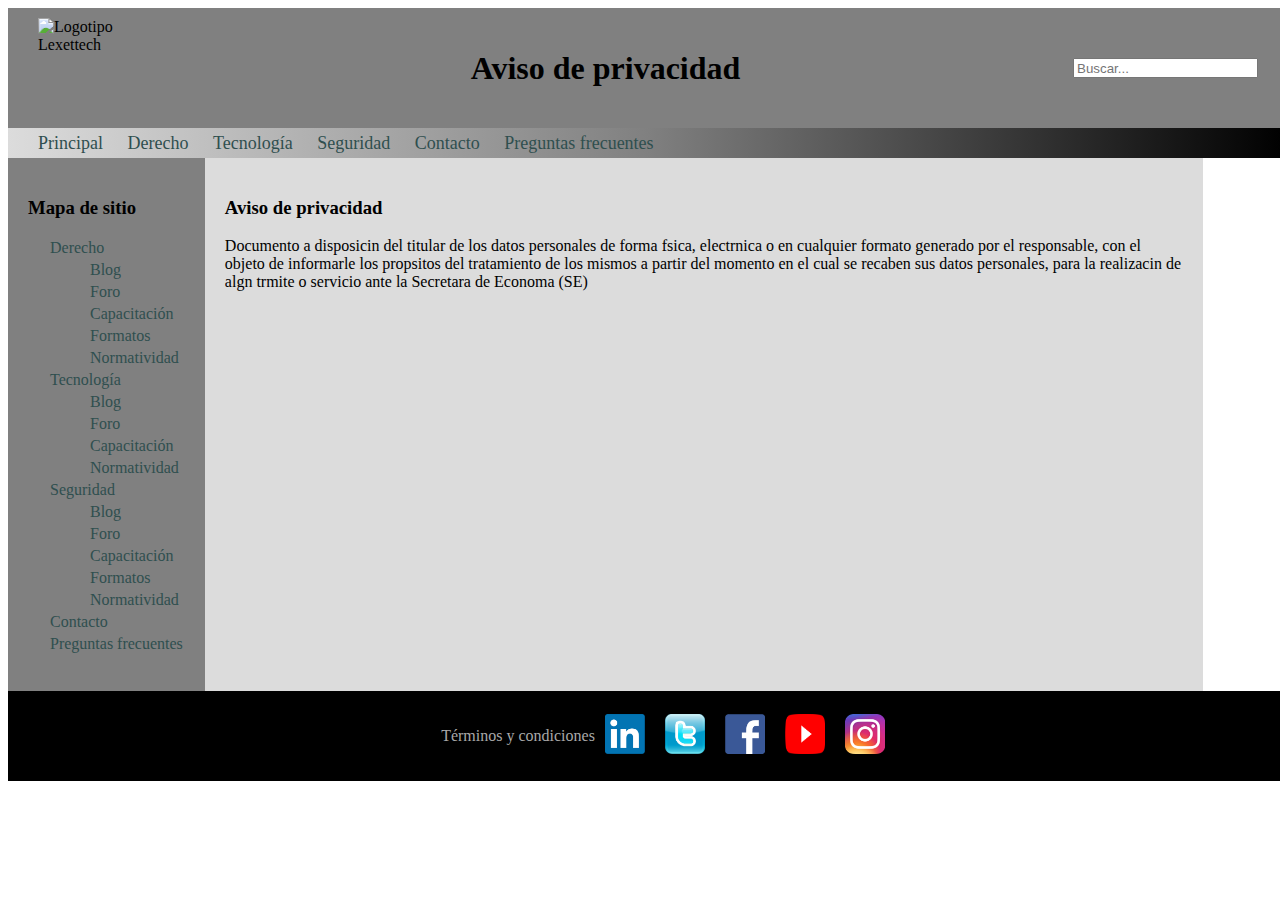
==== Paginas/aviso.html @ e9cb79ea "Creando repositorio versión 2 del proyecto" ====
<!DOCTYPE html>
<html lang="es">
  <head>
    <meta charset="UTF-8" />
    <meta http-equiv="X-UA-Compatible" content="IE=edge" />
    <meta name="viewport" content="width=device-width, initial-scale=1.0" />
    <title>aviso_de_privacidad</title>
    <link rel="shortcut icon" href="../Imagenes/Logo LeT_fondo3.png" />
    <link rel="stylesheet" href="../style.css" />
    <script src="https://use.fontawesome.com/b29ce011be.js"></script>
  </head>
  <body id="cuerpo">
    <header>
        <img
        class="imagen_centrada"
          src="../imagenes/Logo LeT_fondo3.png"
          alt="Logotipo Lexettech"
          width="100"
          height="100"
        />
        <h1 class="titulo">Aviso de privacidad</h1>
        <input id="buscaHeader" type="search" placeholder="Buscar..." />
    </header>
    <nav>
      <ul id="listaNav_h">
        <li><a href="../index.html">Principal</a></li>
        <li><a href="derecho.html">Derecho</a></li>
        <li><a href="tecnologia.html">Tecnología</a></li>
        <li><a href="seguridad.html">Seguridad</a></li>
        <li><a href="contacto.html">Contacto</a></li>
        <li><a href="faqs.html">Preguntas frecuentes</a></li>
      </ul>
      <input id="buscaNav" type="search" placeholder="Buscar..." />
      <a href="#"><i id="menuBurger" class="fa fa-bars"></i></a>  
    </nav>
    <aside>
      <h3>Mapa de sitio</h3>
      <ul>
        <li><a href="derecho.html">Derecho</a></li>
        <ul>  
          <li><a href="#">Blog</li></a>
          <li><a href="#">Foro</li></a>
          <li><a href="#">Capacitación</li></a>
          <li><a href="#">Formatos</li></a>
          <li><a href="#">Normatividad</li></a>
        </ul>
        <li><a href="tecnologia.html">Tecnología</a></li>
        <ul>  
          <li><a href="#">Blog</li></a>
          <li><a href="#">Foro</li></a>
          <li><a href="#">Capacitación</li></a>
          <li><a href="#">Normatividad</li></a>
        </ul>
        <li><a href="seguridad.html">Seguridad</a></li>
        <ul>  
          <li><a href="#">Blog</li></a>
          <li><a href="#">Foro</li></a>
          <li><a href="#">Capacitación</li></a>
          <li><a href="#">Formatos</li></a>
          <li><a href="#">Normatividad</li></a>
        </ul>
        <li><a href="contacto.html">Contacto</a></li>
        <li><a href="faqs.html">Preguntas frecuentes</a></li>
      </ul>
    </aside>
    <section id=  section>
      <h3>Aviso de privacidad</h3>
      <p>
        Documento a disposicin del titular de los datos personales de forma fsica, electrnica o en cualquier formato generado por el responsable, con el objeto de informarle los propsitos del tratamiento de los mismos a partir del momento en el cual se recaben sus datos personales, para la realizacin de algn trmite o servicio ante la Secretara de Economa (SE)
      </p>
    </section>
    <footer>
          <ul>
            <li><a href="terminos.html">Términos y condiciones</a></li>
          </ul>
          <a class="redes" href="https://mx.linkedin.com/" target="_blank">
            <img
              src="../Imagenes/linkedin.png"
              alt="linkedin"
              width="100"
              height="50"
          /></a>
          <a class="redes" href="https://twitter.com/" target="_blank">
            <img src="../Imagenes/Twiter.png" alt="twitter" width="120" height="90"
          /></a>
          <a class="redes" href="https://www.facebook.com/" target="_blank">
            <img
              src="../Imagenes/facebook.png"
              alt="facebook"
              width="50"
              height="50"
          /></a>
          <a class="redes" href="https://www.youtube.com/" target="_blank">
            <img
              src="../Imagenes/youtube.png"
              alt="youtube"
              width="100"
              height="130"
          /></a>
          <a class="redes" href="https://www.instagram.com/" target="_blank">
            <img
              src="../Imagenes/instagram.png"
              alt="instagram"
              width="60"
              height="50"
          /></a>
      </footer>
  </body>
</html>
---- style.css ----
body {
  color: black;
  font-family: "Times New Roman", Times, serif !important; 
}
#cuerpo {
  width: 100%;
  height: 600px;
}
header,
footer,
aside,
section,
nav {
  border-bottom: 15px;
}
.titulo {
  animation-duration: 3s;
  animation-name: slidein;
}
/*Animación del título*/
@keyframes slidein {
  from {
    margin-left: 100%;
    width: 100%
  }

  to {
    margin-left: 35%;
    width: 100%;
  }
}
input {
  width: 10opx; height: 20px;
   transition: all 2s;       
}
input:focus {
   width: 300px;
   height: 40px;
   font-size: 24px;
}
nav {
  background-image: linear-gradient(to right, gainsboro, gray, black);
}
section {
  background-color: gainsboro;
}
header,
aside,
nav {
  background-color: gray;
}
footer {
  background-color: black;
}
h1,
nav ul li {
  display: inline;
}
/*Quita las viñetas*/
ul {
  list-style-type: none;
}
/*Elimina el underline de los enlaces*/
a {
  text-decoration: none;
}
a:hover {
  color:azure;
}
aside ul li a, #listaNav_h li a {
  color: darkslategray;
}
footer ul li a {
  color:darkgrey !important;
}

.redes {
  font-size: large;
  font-weight: bold;
  padding: 5px;
  margin: 5px;
}

footer img {
  width: 40px;
  aspect-ratio: auto 60 / 60;
  height: 40px;
}
nav {
  font-size: large;
  font-weight: 500;
}
header,
footer,
nav {
  display: flex;
  flex-direction: row;
  align-items: center;
}
aside {
  padding: 20px;
}
aside ul li {
  padding: 2px;
  margin-left: -20px;
}
footer {
  justify-content: center;
}
header {
  justify-content: space-between;
  padding: 30px;
}
nav ul a {
  padding: 10px;
}
nav ul {
  margin-left: -20px;
}
section h2 {
  border-bottom: 15px;
  text-align: center;
}
article {
  border-bottom: 15px;
  text-align:justify;
}
iframe {
  display: block;
  margin: 0px auto;
}
article img {
  width: 500px;
  height: 500px;
  /*Centra la imagen*/
  display: block;
  margin: 0px auto;
}
section {
  padding: 20px;
}
/*Aquí comienza el grid*/
#cuerpo > header {
  grid-area: head;
}
#cuerpo > nav {
  grid-area: nav;
}
#cuerpo > aside {
  grid-area: aside;
}
#cuerpo > section {
  grid-area: section;
}
#cuerpo > #noticias {
  grid-area: noticias;
}
#cuerpo > footer {
  grid-area: foot;
}
#cuerpo {
  display: grid;
}
@media screen and (min-width: 320px) {
  #cuerpo {
    grid-template-columns: auto;
    grid-template-rows: 18% auto auto 10%;
    /*grid-column-gap: 10px;
    grid-row-gap: 10px;*/
    grid-template-areas:
      "head"
      "nav"
      "section"
      "foot";
  }
  aside,
  #buscaHeader, #listaNav_h {
    display: none;
  }
  nav {
    display: flex;
    justify-content: space-between;
  }
  #menuBurger {
    padding: 30px;
  }
  #buscaNav {
    margin: 30px;
  }
}
@media screen and (min-width: 800px) {
  #cuerpo {
    grid-template-columns: auto auto auto;
    grid-template-rows: 20% 5% auto 15%;
    /*grid-column-gap: 10px;
    grid-row-gap: 10px;*/
    grid-template-areas:
      "head head head"
      "nav nav nav"
      "aside  section noticias"
      "foot  foot foot";
  }
  #buscaNav,
  #menuBurger {
    display: none;
  }
  aside,
  #buscaHeader, #listaNav_h {
    display: block;
  }
}
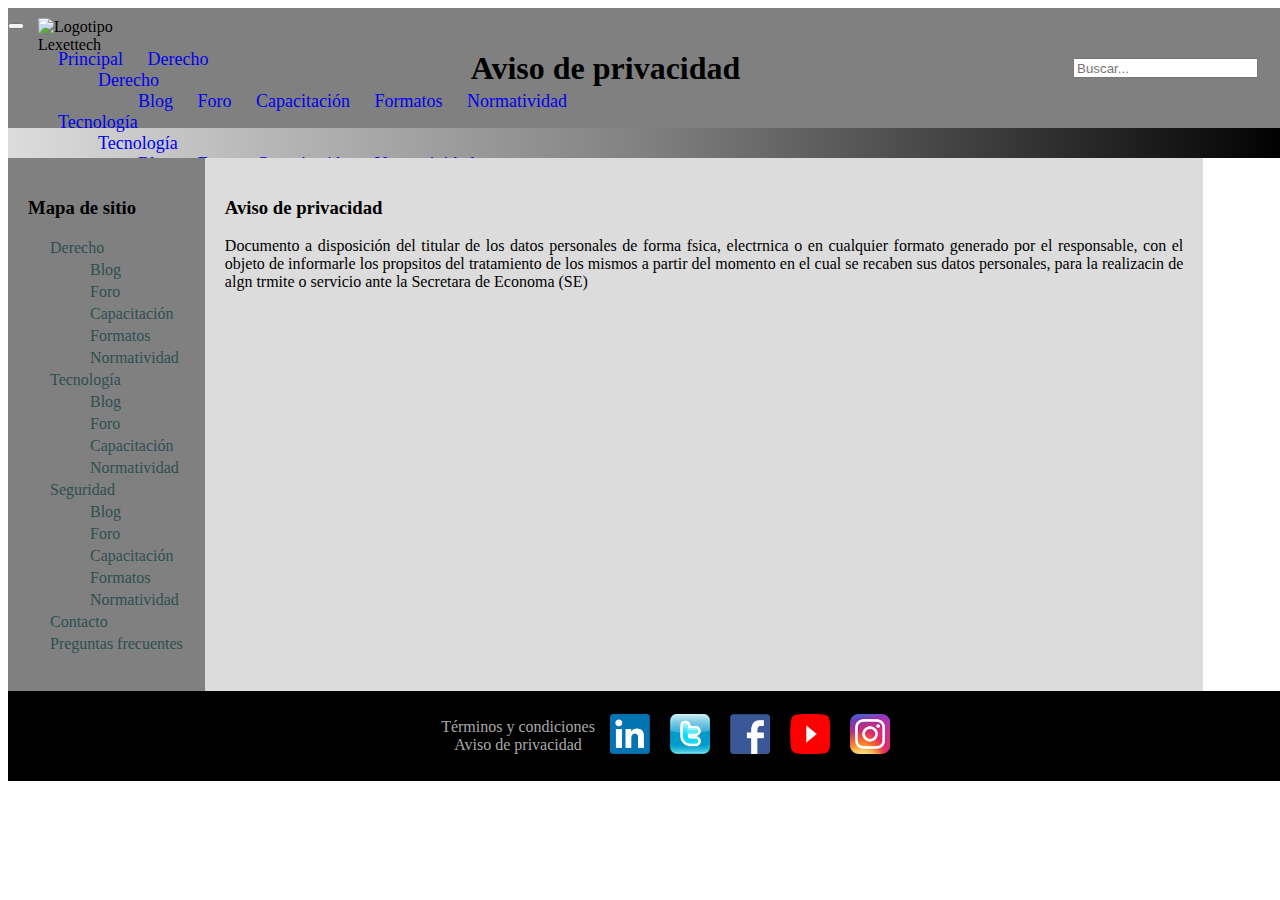
==== commit 74b2ea2f: "Html: Se agrega Nav bootstrap modificado en todas las páginas, se agrega bootstrap acordeón en FAQ's" ====
--- a/Paginas/aviso.html
+++ b/Paginas/aviso.html
@@ -6,6 +6,9 @@
     <meta name="viewport" content="width=device-width, initial-scale=1.0" />
     <title>aviso_de_privacidad</title>
     <link rel="shortcut icon" href="../Imagenes/Logo LeT_fondo3.png" />
+    <!-- CSS bootstrap -->
+    <link href="https://cdn.jsdelivr.net/npm/bootstrap@5.1.3/dist/css/bootstrap.min.css" rel="stylesheet" integrity="sha384-1BmE4kWBq78iYhFldvKuhfTAU6auU8tT94WrHftjDbrCEXSU1oBoqyl2QvZ6jIW3" crossorigin="anonymous">
+    <!-- CSS my hoja de estilo -->
     <link rel="stylesheet" href="../style.css" />
     <script src="https://use.fontawesome.com/b29ce011be.js"></script>
   </head>
@@ -21,17 +24,71 @@
         <h1 class="titulo">Aviso de privacidad</h1>
         <input id="buscaHeader" type="search" placeholder="Buscar..." />
     </header>
-    <nav>
-      <ul id="listaNav_h">
-        <li><a href="../index.html">Principal</a></li>
-        <li><a href="derecho.html">Derecho</a></li>
-        <li><a href="tecnologia.html">Tecnología</a></li>
-        <li><a href="seguridad.html">Seguridad</a></li>
-        <li><a href="contacto.html">Contacto</a></li>
-        <li><a href="faqs.html">Preguntas frecuentes</a></li>
-      </ul>
-      <input id="buscaNav" type="search" placeholder="Buscar..." />
-      <a href="#"><i id="menuBurger" class="fa fa-bars"></i></a>  
+    <!--Código bootstrap insertado y modificado-->
+    <nav class="navbar navbar-expand-lg navbar-light bg-light">
+      <div class="container-fluid">
+        <button class="navbar-toggler" type="button" data-bs-toggle="collapse" data-bs-target="#navbarNavDropdown" aria-controls="navbarNavDropdown" aria-expanded="false" aria-label="Toggle navigation">
+          <span class="navbar-toggler-icon"></span>
+        </button>
+        <input id="buscaNav" type="search" placeholder="Buscar en lexettech..." />
+        <div class="collapse navbar-collapse" id="navbarNavDropdown">
+          <ul class="navbar-nav">
+            <li class="nav-item">
+              <a class="nav-link" aria-current="page" href="../index.html">Principal</a>
+            </li>
+            <li class="nav-item dropdown">
+              <a class="nav-link dropdown-toggle" href="#" id="navbarDropdownMenuLink" role="button" data-bs-toggle="dropdown" aria-expanded="false">
+                Derecho
+              </a>
+              <ul class="dropdown-menu" aria-labelledby="navbarDropdownMenuLink">
+                <li><a class="dropdown-item" href="derecho.html">Derecho</a></li>
+                <ul>
+                  <li><a class="dropdown-item" href="#">Blog</a></li>
+                  <li><a class="dropdown-item" href="#">Foro</a></li>
+                  <li><a class="dropdown-item" href="#">Capacitación</a></li>
+                  <li><a class="dropdown-item" href="#">Formatos</a></li>
+                  <li><a class="dropdown-item" href="#">Normatividad</a></li>
+                </ul>
+              </ul>
+            </li>
+            <li class="nav-item dropdown">
+              <a class="nav-link dropdown-toggle" href="#" id="navbarDropdownMenuLink" role="button" data-bs-toggle="dropdown" aria-expanded="false">
+                Tecnología
+              </a>
+              <ul class="dropdown-menu" aria-labelledby="navbarDropdownMenuLink">
+                <li><a class="dropdown-item" href="tecnologia.html">Tecnología</a></li>
+                <ul>
+                  <li><a class="dropdown-item" href="#">Blog</a></li>
+                  <li><a class="dropdown-item" href="#">Foro</a></li>
+                  <li><a class="dropdown-item" href="#">Capacitación</a></li>
+                  <li><a class="dropdown-item" href="#">Normatividad</a></li>
+                </ul>
+              </ul>
+            </li>
+            <li class="nav-item dropdown">
+              <a class="nav-link dropdown-toggle" href="#" id="navbarDropdownMenuLink" role="button" data-bs-toggle="dropdown" aria-expanded="false">
+                Seguridad
+              </a>
+              <ul class="dropdown-menu" aria-labelledby="navbarDropdownMenuLink">
+                <li><a class="dropdown-item" href="seguridad.html">Seguridad</a></li>
+                <ul>
+                  <li><a class="dropdown-item" href="#">Blog</a></li>
+                  <li><a class="dropdown-item" href="#">Foro</a></li>
+                  <li><a class="dropdown-item" href="#">Capacitación</a></li>
+                  <li><a class="dropdown-item" href="#">Formatos</a></li>
+                  <li><a class="dropdown-item" href="#">Normatividad</a></li>
+                </ul>
+              </ul>
+            </li>
+            <li class="nav-item">
+              <a class="nav-link" href="contacto.html">Contacto</a>
+            </li>
+            <li class="nav-item">
+              <a class="nav-link" href="faqs.html">Preguntas frecuentes</a>
+            </li>
+          </ul>
+        </div>
+      </div>
     </nav>
     <aside>
       <h3>Mapa de sitio</h3>
@@ -63,15 +120,16 @@
         <li><a href="faqs.html">Preguntas frecuentes</a></li>
       </ul>
     </aside>
-    <section id=  section>
+    <section>
       <h3>Aviso de privacidad</h3>
       <p>
-        Documento a disposicin del titular de los datos personales de forma fsica, electrnica o en cualquier formato generado por el responsable, con el objeto de informarle los propsitos del tratamiento de los mismos a partir del momento en el cual se recaben sus datos personales, para la realizacin de algn trmite o servicio ante la Secretara de Economa (SE)
+        Documento a disposición del titular de los datos personales de forma fsica, electrnica o en cualquier formato generado por el responsable, con el objeto de informarle los propsitos del tratamiento de los mismos a partir del momento en el cual se recaben sus datos personales, para la realizacin de algn trmite o servicio ante la Secretara de Economa (SE)
       </p>
     </section>
     <footer>
-          <ul>
+          <ul id="enlacesPie">
             <li><a href="terminos.html">Términos y condiciones</a></li>
+            <li><a href="aviso.html">Aviso de privacidad</a></li>
           </ul>
           <a class="redes" href="https://mx.linkedin.com/" target="_blank">
             <img
@@ -105,5 +163,7 @@
               height="50"
           /></a>
       </footer>
+      <!-- JavaScript Bundle with Popper -->
+    <script src="https://cdn.jsdelivr.net/npm/bootstrap@5.1.3/dist/js/bootstrap.bundle.min.js" integrity="sha384-ka7Sk0Gln4gmtz2MlQnikT1wXgYsOg+OMhuP+IlRH9sENBO0LRn5q+8nbTov4+1p" crossorigin="anonymous"></script>
   </body>
 </html>--- a/style.css
+++ b/style.css
@@ -65,7 +65,7 @@
   text-decoration: none;
 }
 a:hover {
-  color:azure;
+  color:black;
 }
 aside ul li a, #listaNav_h li a {
   color: darkslategray;
@@ -115,15 +115,18 @@
   padding: 10px;
 }
 nav ul {
-  margin-left: -20px;
+  margin-left: 0px;
 }
 section h2 {
   border-bottom: 15px;
   text-align: center;
 }
+section p {
+  text-align: justify;
+}
 article {
   border-bottom: 15px;
-  text-align:justify;
+  text-align:justify !important;
 }
 iframe {
   display: block;
@@ -138,6 +141,16 @@
 }
 section {
   padding: 20px;
+}
+#newsSubt, #enlacesPie {
+  text-align: center;
+}
+#enlacesPie {
+  margin: 5px;
+}
+#btnCont {
+  width: auto;
+  height: auto;
 }
 /*Aquí comienza el grid*/
 #cuerpo > header {
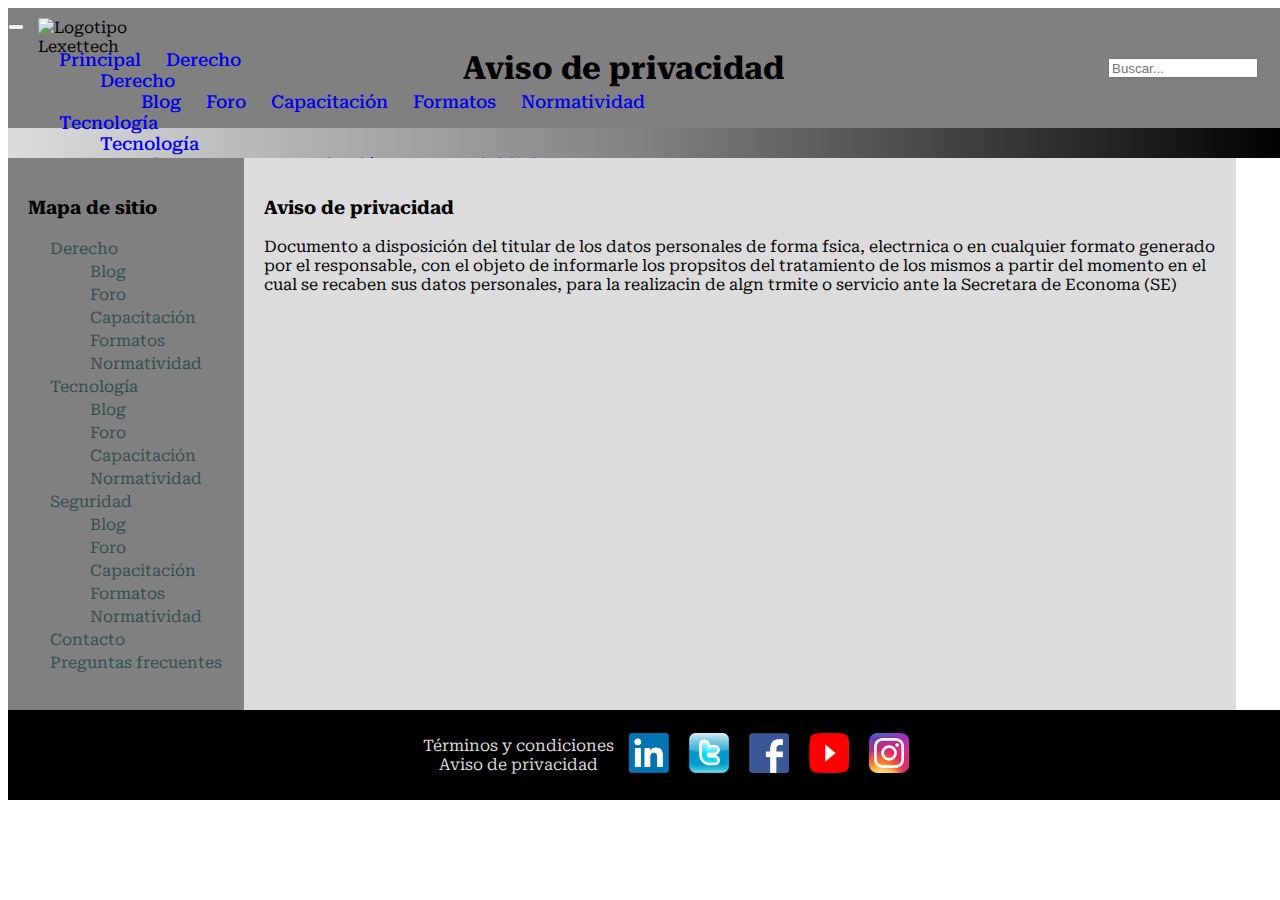
==== commit 980e3769: "Se agrega un extend para el botón limpiar de la página contacto, Se agrega map-get en los artículos " ====
--- a/Paginas/aviso.html
+++ b/Paginas/aviso.html
@@ -1,169 +1,164 @@
 <!DOCTYPE html>
 <html lang="es">
-  <head>
-    <meta charset="UTF-8" />
-    <meta http-equiv="X-UA-Compatible" content="IE=edge" />
-    <meta name="viewport" content="width=device-width, initial-scale=1.0" />
-    <title>aviso_de_privacidad</title>
-    <link rel="shortcut icon" href="../Imagenes/Logo LeT_fondo3.png" />
-    <!-- CSS bootstrap -->
-    <link href="https://cdn.jsdelivr.net/npm/bootstrap@5.1.3/dist/css/bootstrap.min.css" rel="stylesheet" integrity="sha384-1BmE4kWBq78iYhFldvKuhfTAU6auU8tT94WrHftjDbrCEXSU1oBoqyl2QvZ6jIW3" crossorigin="anonymous">
-    <!-- CSS my hoja de estilo -->
-    <link rel="stylesheet" href="../style.css" />
-    <script src="https://use.fontawesome.com/b29ce011be.js"></script>
-  </head>
-  <body id="cuerpo">
-    <header>
-        <img
-        class="imagen_centrada"
-          src="../imagenes/Logo LeT_fondo3.png"
-          alt="Logotipo Lexettech"
-          width="100"
-          height="100"
-        />
-        <h1 class="titulo">Aviso de privacidad</h1>
-        <input id="buscaHeader" type="search" placeholder="Buscar..." />
-    </header>
-    <!--Código bootstrap insertado y modificado-->
-    <nav class="navbar navbar-expand-lg navbar-light bg-light">
-      <div class="container-fluid">
-        <button class="navbar-toggler" type="button" data-bs-toggle="collapse" data-bs-target="#navbarNavDropdown" aria-controls="navbarNavDropdown" aria-expanded="false" aria-label="Toggle navigation">
-          <span class="navbar-toggler-icon"></span>
-        </button>
-        <input id="buscaNav" type="search" placeholder="Buscar en lexettech..." />
-        <div class="collapse navbar-collapse" id="navbarNavDropdown">
-          <ul class="navbar-nav">
-            <li class="nav-item">
-              <a class="nav-link" aria-current="page" href="../index.html">Principal</a>
-            </li>
-            <li class="nav-item dropdown">
-              <a class="nav-link dropdown-toggle" href="#" id="navbarDropdownMenuLink" role="button" data-bs-toggle="dropdown" aria-expanded="false">
-                Derecho
-              </a>
-              <ul class="dropdown-menu" aria-labelledby="navbarDropdownMenuLink">
-                <li><a class="dropdown-item" href="derecho.html">Derecho</a></li>
-                <ul>
-                  <li><a class="dropdown-item" href="#">Blog</a></li>
-                  <li><a class="dropdown-item" href="#">Foro</a></li>
-                  <li><a class="dropdown-item" href="#">Capacitación</a></li>
-                  <li><a class="dropdown-item" href="#">Formatos</a></li>
-                  <li><a class="dropdown-item" href="#">Normatividad</a></li>
-                </ul>
+
+<head>
+  <meta charset="UTF-8" />
+  <meta http-equiv="X-UA-Compatible" content="IE=edge" />
+  <meta name="viewport" content="width=device-width, initial-scale=1.0" />
+  <!--Optimización de motores de búsqueda SEO-->
+  <meta name="description" content="Aviso de privacidad del sitio web lex et tech, derecho, tecnología y seguridad">
+  <meta name="keywords" content="aviso, privacidad, derecho, tecnología, seguridad">
+  <meta name="author" content="J.C.M.B.">
+  <title>Aviso de privacidad lex et tech</title>
+  <link rel="shortcut icon" href="../Imagenes/Logo LeT_fondo3.png" />
+  <!-- CSS bootstrap -->
+  <link href="https://cdn.jsdelivr.net/npm/bootstrap@5.1.3/dist/css/bootstrap.min.css" rel="stylesheet"
+    integrity="sha384-1BmE4kWBq78iYhFldvKuhfTAU6auU8tT94WrHftjDbrCEXSU1oBoqyl2QvZ6jIW3" crossorigin="anonymous">
+  <link rel="preconnect" href="https://fonts.googleapis.com">
+  <link rel="preconnect" href="https://fonts.googleapis.com">
+  <link rel="preconnect" href="https://fonts.gstatic.com" crossorigin>
+  <link href="https://fonts.googleapis.com/css2?family=Roboto+Serif:wght@300&family=Uchen&display=swap"
+    rel="stylesheet">
+  <!-- CSS my hoja de estilo -->
+  <link rel="stylesheet" href="../styles.css" />
+</head>
+
+<body id="cuerpo">
+  <header>
+    <img class="imagen_centrada" src="../imagenes/Logo LeT_fondo3.png" alt="Logotipo Lexettech" width="100"
+      height="100" />
+    <h1 class="titulo">Aviso de privacidad</h1>
+    <input id="buscaHeader" type="search" placeholder="Buscar..." />
+  </header>
+  <!--Código bootstrap insertado y modificado-->
+  <nav class="navbar navbar-expand-lg navbar-light bg-light">
+    <div class="container-fluid">
+      <button class="navbar-toggler" type="button" data-bs-toggle="collapse" data-bs-target="#navbarNavDropdown"
+        aria-controls="navbarNavDropdown" aria-expanded="false" aria-label="Toggle navigation">
+        <span class="navbar-toggler-icon"></span>
+      </button>
+      <input id="buscaNav" type="search" placeholder="Buscar en lexettech..." />
+      <div class="collapse navbar-collapse" id="navbarNavDropdown">
+        <ul class="navbar-nav">
+          <li class="nav-item">
+            <a class="nav-link" aria-current="page" href="../index.html">Principal</a>
+          </li>
+          <li class="nav-item dropdown">
+            <a class="nav-link dropdown-toggle" href="#" id="navbarDropdownMenuLink" role="button"
+              data-bs-toggle="dropdown" aria-expanded="false">
+              Derecho
+            </a>
+            <ul class="dropdown-menu" aria-labelledby="navbarDropdownMenuLink">
+              <li><a class="dropdown-item" href="derecho.html">Derecho</a></li>
+              <ul>
+                <li><a class="dropdown-item" href="#">Blog</a></li>
+                <li><a class="dropdown-item" href="#">Foro</a></li>
+                <li><a class="dropdown-item" href="#">Capacitación</a></li>
+                <li><a class="dropdown-item" href="#">Formatos</a></li>
+                <li><a class="dropdown-item" href="#">Normatividad</a></li>
               </ul>
-            </li>
-            <li class="nav-item dropdown">
-              <a class="nav-link dropdown-toggle" href="#" id="navbarDropdownMenuLink" role="button" data-bs-toggle="dropdown" aria-expanded="false">
-                Tecnología
-              </a>
-              <ul class="dropdown-menu" aria-labelledby="navbarDropdownMenuLink">
-                <li><a class="dropdown-item" href="tecnologia.html">Tecnología</a></li>
-                <ul>
-                  <li><a class="dropdown-item" href="#">Blog</a></li>
-                  <li><a class="dropdown-item" href="#">Foro</a></li>
-                  <li><a class="dropdown-item" href="#">Capacitación</a></li>
-                  <li><a class="dropdown-item" href="#">Normatividad</a></li>
-                </ul>
+            </ul>
+          </li>
+          <li class="nav-item dropdown">
+            <a class="nav-link dropdown-toggle" href="#" id="navbarDropdownMenuLink" role="button"
+              data-bs-toggle="dropdown" aria-expanded="false">
+              Tecnología
+            </a>
+            <ul class="dropdown-menu" aria-labelledby="navbarDropdownMenuLink">
+              <li><a class="dropdown-item" href="tecnologia.html">Tecnología</a></li>
+              <ul>
+                <li><a class="dropdown-item" href="#">Blog</a></li>
+                <li><a class="dropdown-item" href="#">Foro</a></li>
+                <li><a class="dropdown-item" href="#">Capacitación</a></li>
+                <li><a class="dropdown-item" href="#">Normatividad</a></li>
               </ul>
-            </li>
-            <li class="nav-item dropdown">
-              <a class="nav-link dropdown-toggle" href="#" id="navbarDropdownMenuLink" role="button" data-bs-toggle="dropdown" aria-expanded="false">
-                Seguridad
-              </a>
-              <ul class="dropdown-menu" aria-labelledby="navbarDropdownMenuLink">
-                <li><a class="dropdown-item" href="seguridad.html">Seguridad</a></li>
-                <ul>
-                  <li><a class="dropdown-item" href="#">Blog</a></li>
-                  <li><a class="dropdown-item" href="#">Foro</a></li>
-                  <li><a class="dropdown-item" href="#">Capacitación</a></li>
-                  <li><a class="dropdown-item" href="#">Formatos</a></li>
-                  <li><a class="dropdown-item" href="#">Normatividad</a></li>
-                </ul>
+            </ul>
+          </li>
+          <li class="nav-item dropdown">
+            <a class="nav-link dropdown-toggle" href="#" id="navbarDropdownMenuLink" role="button"
+              data-bs-toggle="dropdown" aria-expanded="false">
+              Seguridad
+            </a>
+            <ul class="dropdown-menu" aria-labelledby="navbarDropdownMenuLink">
+              <li><a class="dropdown-item" href="seguridad.html">Seguridad</a></li>
+              <ul>
+                <li><a class="dropdown-item" href="#">Blog</a></li>
+                <li><a class="dropdown-item" href="#">Foro</a></li>
+                <li><a class="dropdown-item" href="#">Capacitación</a></li>
+                <li><a class="dropdown-item" href="#">Formatos</a></li>
+                <li><a class="dropdown-item" href="#">Normatividad</a></li>
               </ul>
-            </li>
-            <li class="nav-item">
-              <a class="nav-link" href="contacto.html">Contacto</a>
-            </li>
-            <li class="nav-item">
-              <a class="nav-link" href="faqs.html">Preguntas frecuentes</a>
-            </li>
-          </ul>
-        </div>
+            </ul>
+          </li>
+          <li class="nav-item">
+            <a class="nav-link" href="contacto.html">Contacto</a>
+          </li>
+          <li class="nav-item">
+            <a class="nav-link" href="faqs.html">Preguntas frecuentes</a>
+          </li>
+        </ul>
       </div>
-    </nav>
-    <aside>
-      <h3>Mapa de sitio</h3>
+    </div>
+  </nav>
+  <aside>
+    <h3>Mapa de sitio</h3>
+    <ul>
+      <li><a href="derecho.html">Derecho</a></li>
       <ul>
-        <li><a href="derecho.html">Derecho</a></li>
-        <ul>  
-          <li><a href="#">Blog</li></a>
-          <li><a href="#">Foro</li></a>
-          <li><a href="#">Capacitación</li></a>
-          <li><a href="#">Formatos</li></a>
-          <li><a href="#">Normatividad</li></a>
-        </ul>
-        <li><a href="tecnologia.html">Tecnología</a></li>
-        <ul>  
-          <li><a href="#">Blog</li></a>
-          <li><a href="#">Foro</li></a>
-          <li><a href="#">Capacitación</li></a>
-          <li><a href="#">Normatividad</li></a>
-        </ul>
-        <li><a href="seguridad.html">Seguridad</a></li>
-        <ul>  
-          <li><a href="#">Blog</li></a>
-          <li><a href="#">Foro</li></a>
-          <li><a href="#">Capacitación</li></a>
-          <li><a href="#">Formatos</li></a>
-          <li><a href="#">Normatividad</li></a>
-        </ul>
-        <li><a href="contacto.html">Contacto</a></li>
-        <li><a href="faqs.html">Preguntas frecuentes</a></li>
+        <li><a href="#">Blog</li></a>
+        <li><a href="#">Foro</li></a>
+        <li><a href="#">Capacitación</li></a>
+        <li><a href="#">Formatos</li></a>
+        <li><a href="#">Normatividad</li></a>
       </ul>
-    </aside>
-    <section>
-      <h3>Aviso de privacidad</h3>
-      <p>
-        Documento a disposición del titular de los datos personales de forma fsica, electrnica o en cualquier formato generado por el responsable, con el objeto de informarle los propsitos del tratamiento de los mismos a partir del momento en el cual se recaben sus datos personales, para la realizacin de algn trmite o servicio ante la Secretara de Economa (SE)
-      </p>
-    </section>
-    <footer>
-          <ul id="enlacesPie">
-            <li><a href="terminos.html">Términos y condiciones</a></li>
-            <li><a href="aviso.html">Aviso de privacidad</a></li>
-          </ul>
-          <a class="redes" href="https://mx.linkedin.com/" target="_blank">
-            <img
-              src="../Imagenes/linkedin.png"
-              alt="linkedin"
-              width="100"
-              height="50"
-          /></a>
-          <a class="redes" href="https://twitter.com/" target="_blank">
-            <img src="../Imagenes/Twiter.png" alt="twitter" width="120" height="90"
-          /></a>
-          <a class="redes" href="https://www.facebook.com/" target="_blank">
-            <img
-              src="../Imagenes/facebook.png"
-              alt="facebook"
-              width="50"
-              height="50"
-          /></a>
-          <a class="redes" href="https://www.youtube.com/" target="_blank">
-            <img
-              src="../Imagenes/youtube.png"
-              alt="youtube"
-              width="100"
-              height="130"
-          /></a>
-          <a class="redes" href="https://www.instagram.com/" target="_blank">
-            <img
-              src="../Imagenes/instagram.png"
-              alt="instagram"
-              width="60"
-              height="50"
-          /></a>
-      </footer>
-      <!-- JavaScript Bundle with Popper -->
-    <script src="https://cdn.jsdelivr.net/npm/bootstrap@5.1.3/dist/js/bootstrap.bundle.min.js" integrity="sha384-ka7Sk0Gln4gmtz2MlQnikT1wXgYsOg+OMhuP+IlRH9sENBO0LRn5q+8nbTov4+1p" crossorigin="anonymous"></script>
-  </body>
+      <li><a href="tecnologia.html">Tecnología</a></li>
+      <ul>
+        <li><a href="#">Blog</li></a>
+        <li><a href="#">Foro</li></a>
+        <li><a href="#">Capacitación</li></a>
+        <li><a href="#">Normatividad</li></a>
+      </ul>
+      <li><a href="seguridad.html">Seguridad</a></li>
+      <ul>
+        <li><a href="#">Blog</li></a>
+        <li><a href="#">Foro</li></a>
+        <li><a href="#">Capacitación</li></a>
+        <li><a href="#">Formatos</li></a>
+        <li><a href="#">Normatividad</li></a>
+      </ul>
+      <li><a href="contacto.html">Contacto</a></li>
+      <li><a href="faqs.html">Preguntas frecuentes</a></li>
+    </ul>
+  </aside>
+  <section>
+    <h3>Aviso de privacidad</h3>
+    <p>
+      Documento a disposición del titular de los datos personales de forma fsica, electrnica o en cualquier formato
+      generado por el responsable, con el objeto de informarle los propsitos del tratamiento de los mismos a partir del
+      momento en el cual se recaben sus datos personales, para la realizacin de algn trmite o servicio ante la Secretara
+      de Economa (SE)
+    </p>
+  </section>
+  <footer>
+    <ul id="enlacesPie">
+      <li><a href="terminos.html">Términos y condiciones</a></li>
+      <li><a href="aviso.html">Aviso de privacidad</a></li>
+    </ul>
+    <a class="redes" href="https://mx.linkedin.com/" target="_blank">
+      <img src="../Imagenes/linkedin.png" alt="linkedin" width="100" height="50" /></a>
+    <a class="redes" href="https://twitter.com/" target="_blank">
+      <img src="../Imagenes/Twiter.png" alt="twitter" width="120" height="90" /></a>
+    <a class="redes" href="https://www.facebook.com/" target="_blank">
+      <img src="../Imagenes/facebook.png" alt="facebook" width="50" height="50" /></a>
+    <a class="redes" href="https://www.youtube.com/" target="_blank">
+      <img src="../Imagenes/youtube.png" alt="youtube" width="100" height="130" /></a>
+    <a class="redes" href="https://www.instagram.com/" target="_blank">
+      <img src="../Imagenes/instagram.png" alt="instagram" width="60" height="50" /></a>
+  </footer>
+  <!-- JavaScript Bundle with Popper -->
+  <script src="https://cdn.jsdelivr.net/npm/bootstrap@5.1.3/dist/js/bootstrap.bundle.min.js"
+    integrity="sha384-ka7Sk0Gln4gmtz2MlQnikT1wXgYsOg+OMhuP+IlRH9sENBO0LRn5q+8nbTov4+1p"
+    crossorigin="anonymous"></script>
+</body>
+
 </html>--- a/styles.css
+++ b/styles.css
@@ -0,0 +1,295 @@
+@charset "UTF-8";
+/*Variables de color*/
+/*Variables de fuente*/
+/*Mapa de formato*/
+/*Mixin para taamños*/
+/* Utilizando & en Sass */
+#buscaHeader,
+#buscaNav {
+  width: 150px;
+  height: 20px;
+  -webkit-transition: all 2s;
+  transition: all 2s;
+}
+
+#buscaHeader:focus,
+#buscaNav:focus {
+  width: 300px;
+  height: 40px;
+  font-size: 24px;
+}
+
+header,
+aside,
+nav {
+  background-color: gray;
+}
+
+h1,
+nav ul li {
+  display: inline;
+}
+
+ul {
+  list-style-type: none;
+}
+
+.btnCont, .btnCont--limpiar {
+  width: auto;
+  height: auto;
+  color: darkslategray;
+  font-style: initial;
+  margin-left: 50px;
+  /*Se aplica extend a los botones de la página contacto*/
+}
+
+.btnCont--limpiar {
+  color: gray;
+}
+
+/*Aquí comienza el grid*/
+/*Se utiliza la anidación Sass para escribir menos código*/
+#cuerpo {
+  color: black;
+  font-family: "Roboto Serif", "Times New Roman", Times, serif !important;
+  display: -ms-grid;
+  display: grid;
+  width: 100%;
+  height: 600px;
+}
+
+#cuerpo header,
+#cuerpo footer,
+#cuerpo nav {
+  display: -webkit-box;
+  display: -ms-flexbox;
+  display: flex;
+  -webkit-box-orient: horizontal;
+  -webkit-box-direction: normal;
+  -ms-flex-direction: row;
+  flex-direction: row;
+  -webkit-box-align: center;
+  -ms-flex-align: center;
+  align-items: center;
+}
+
+#cuerpo a {
+  text-decoration: none;
+}
+
+#cuerpo header {
+  grid-area: head;
+  -webkit-box-pack: justify;
+  -ms-flex-pack: justify;
+  justify-content: space-between;
+  padding: 30px;
+  /*Animación del título*/
+}
+
+#cuerpo header .titulo {
+  -webkit-animation-duration: 3s;
+  animation-duration: 3s;
+  -webkit-animation-name: slidein;
+  animation-name: slidein;
+}
+
+@-webkit-keyframes slidein {
+  from {
+    margin-left: 35%;
+    width: 100%;
+  }
+  to {
+    margin-left: 35%;
+    width: 100%;
+  }
+}
+
+@keyframes slidein {
+  from {
+    margin-left: 100%;
+    width: 100%;
+  }
+  to {
+    margin-left: 35%;
+    width: 100%;
+  }
+}
+
+#cuerpo nav {
+  grid-area: nav;
+  background-image: -webkit-gradient(linear, left top, right top, from(gainsboro), color-stop(gray), to(black));
+  background-image: linear-gradient(to right, gainsboro, gray, black);
+  font-size: large;
+  font-weight: 500;
+}
+
+#cuerpo nav ul {
+  margin-left: 1px;
+}
+
+#cuerpo nav ul a {
+  padding: 10px;
+}
+
+#cuerpo aside {
+  grid-area: aside;
+  padding: 20px;
+}
+
+#cuerpo aside a {
+  color: darkslategray;
+}
+
+#cuerpo aside a:hover {
+  color: black;
+}
+
+#cuerpo aside li {
+  padding: 2px;
+  margin-left: -20px;
+}
+
+#cuerpo section {
+  grid-area: section;
+  background-color: gainsboro;
+  padding: 20px;
+  /* Se agrega map-get en los artículos del index*/
+}
+
+#cuerpo section h2 {
+  border-bottom: 15px;
+  text-align: center;
+}
+
+#cuerpo section article {
+  background-color: lightgray;
+  padding: 20px;
+}
+
+#cuerpo section article h3 {
+  color: darkslategray;
+}
+
+#cuerpo section article p {
+  text-align: justify;
+  color: dimgray;
+}
+
+#cuerpo section article .article__video {
+  text-align: center;
+}
+
+#cuerpo section article iframe {
+  display: block;
+  margin: 0px auto;
+}
+
+#cuerpo section article img {
+  width: 500px;
+  height: 500px;
+  /*Centra la imagen*/
+  display: block;
+  margin: 0px auto;
+}
+
+#cuerpo #noticias {
+  grid-area: noticias;
+}
+
+#cuerpo #noticias h2 {
+  border-bottom: 15px;
+  text-align: center;
+}
+
+#cuerpo #noticias p {
+  text-align: justify;
+}
+
+#cuerpo footer {
+  grid-area: foot;
+  background-color: black;
+  -webkit-box-pack: center;
+  -ms-flex-pack: center;
+  justify-content: center;
+}
+
+#cuerpo footer ul {
+  margin: 5px;
+  text-align: center;
+}
+
+#cuerpo footer ul a {
+  color: gainsboro;
+}
+
+#cuerpo footer ul a:hover {
+  color: darkslategray;
+}
+
+#cuerpo footer .redes {
+  font-size: large;
+  font-weight: bold;
+  padding: 5px;
+  margin: 5px;
+}
+
+#cuerpo footer img {
+  width: 40px;
+  aspect-ratio: auto 60 / 60;
+  height: 40px;
+}
+
+@media screen and (min-width: 320px) {
+  #cuerpo {
+    -ms-grid-columns: auto;
+    grid-template-columns: auto;
+    -ms-grid-rows: 18% auto auto 10%;
+    grid-template-rows: 18% auto auto 10%;
+        grid-template-areas: "head"+ "nav"+ "section"+ "foot";
+  }
+  aside,
+  #buscaHeader,
+  #listaNav_h {
+    display: none;
+  }
+  nav {
+    display: -webkit-box;
+    display: -ms-flexbox;
+    display: flex;
+    -webkit-box-pack: justify;
+    -ms-flex-pack: justify;
+    justify-content: space-between;
+  }
+  #menuBurger {
+    padding: 30px;
+  }
+  #buscaNav {
+    margin: 30px;
+  }
+}
+
+@media screen and (min-width: 800px) {
+  #cuerpo {
+    -ms-grid-columns: auto auto auto;
+    grid-template-columns: auto auto auto;
+    -ms-grid-rows: 20% 5% auto 15%;
+    grid-template-rows: 20% 5% auto 15%;
+        grid-template-areas: "head head head"+ "nav nav nav"+ "aside  section noticias"+ "foot  foot foot";
+  }
+  #buscaNav,
+  #menuBurger {
+    display: none;
+  }
+  aside,
+  #buscaHeader,
+  #listaNav_h {
+    display: block;
+  }
+}
+/*# sourceMappingURL=styles.css.map */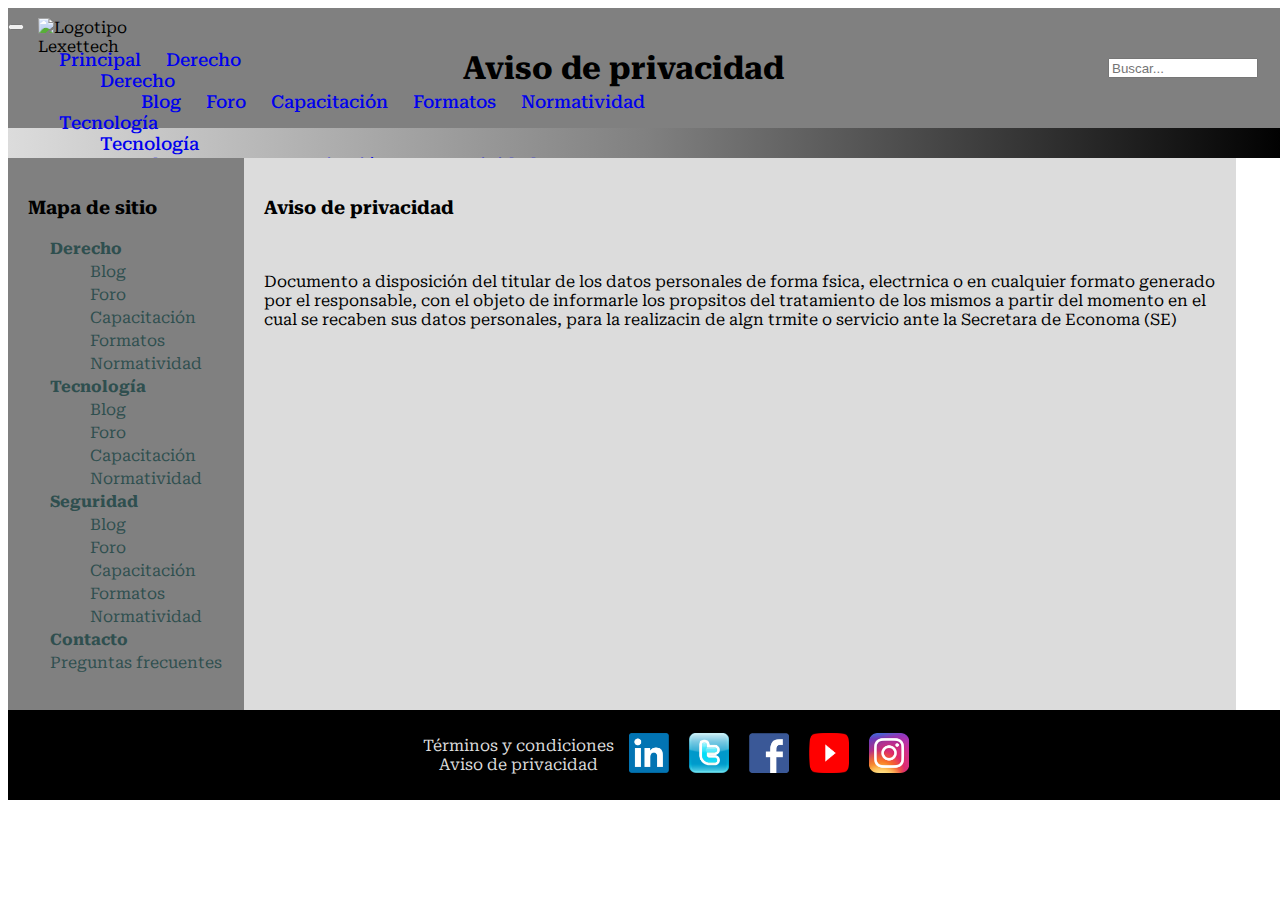
==== commit 572e9ba1: "Se agrega strong a cada sección en el mapa del sitio para mejorar la experiencia de usuario, se agre" ====
--- a/Paginas/aviso.html
+++ b/Paginas/aviso.html
@@ -103,7 +103,7 @@
   <aside>
     <h3>Mapa de sitio</h3>
     <ul>
-      <li><a href="derecho.html">Derecho</a></li>
+      <li><a href="derecho.html"><strong>Derecho</strong></a></li>
       <ul>
         <li><a href="#">Blog</li></a>
         <li><a href="#">Foro</li></a>
@@ -111,14 +111,14 @@
         <li><a href="#">Formatos</li></a>
         <li><a href="#">Normatividad</li></a>
       </ul>
-      <li><a href="tecnologia.html">Tecnología</a></li>
+      <li><a href="tecnologia.html"><strong>Tecnología</strong></a></li>
       <ul>
         <li><a href="#">Blog</li></a>
         <li><a href="#">Foro</li></a>
         <li><a href="#">Capacitación</li></a>
         <li><a href="#">Normatividad</li></a>
       </ul>
-      <li><a href="seguridad.html">Seguridad</a></li>
+      <li><a href="seguridad.html"><strong>Seguridad</strong></a></li>
       <ul>
         <li><a href="#">Blog</li></a>
         <li><a href="#">Foro</li></a>
@@ -126,12 +126,13 @@
         <li><a href="#">Formatos</li></a>
         <li><a href="#">Normatividad</li></a>
       </ul>
-      <li><a href="contacto.html">Contacto</a></li>
+      <li><a href="contacto.html"><strong>Contacto</strong></a></li>
       <li><a href="faqs.html">Preguntas frecuentes</a></li>
     </ul>
   </aside>
   <section>
     <h3>Aviso de privacidad</h3>
+    <br>
     <p>
       Documento a disposición del titular de los datos personales de forma fsica, electrnica o en cualquier formato
       generado por el responsable, con el objeto de informarle los propsitos del tratamiento de los mismos a partir del
--- a/styles.css
+++ b/styles.css
@@ -142,6 +142,7 @@
 
 #cuerpo aside a:hover {
   color: black;
+  padding: 10px;
 }
 
 #cuerpo aside li {
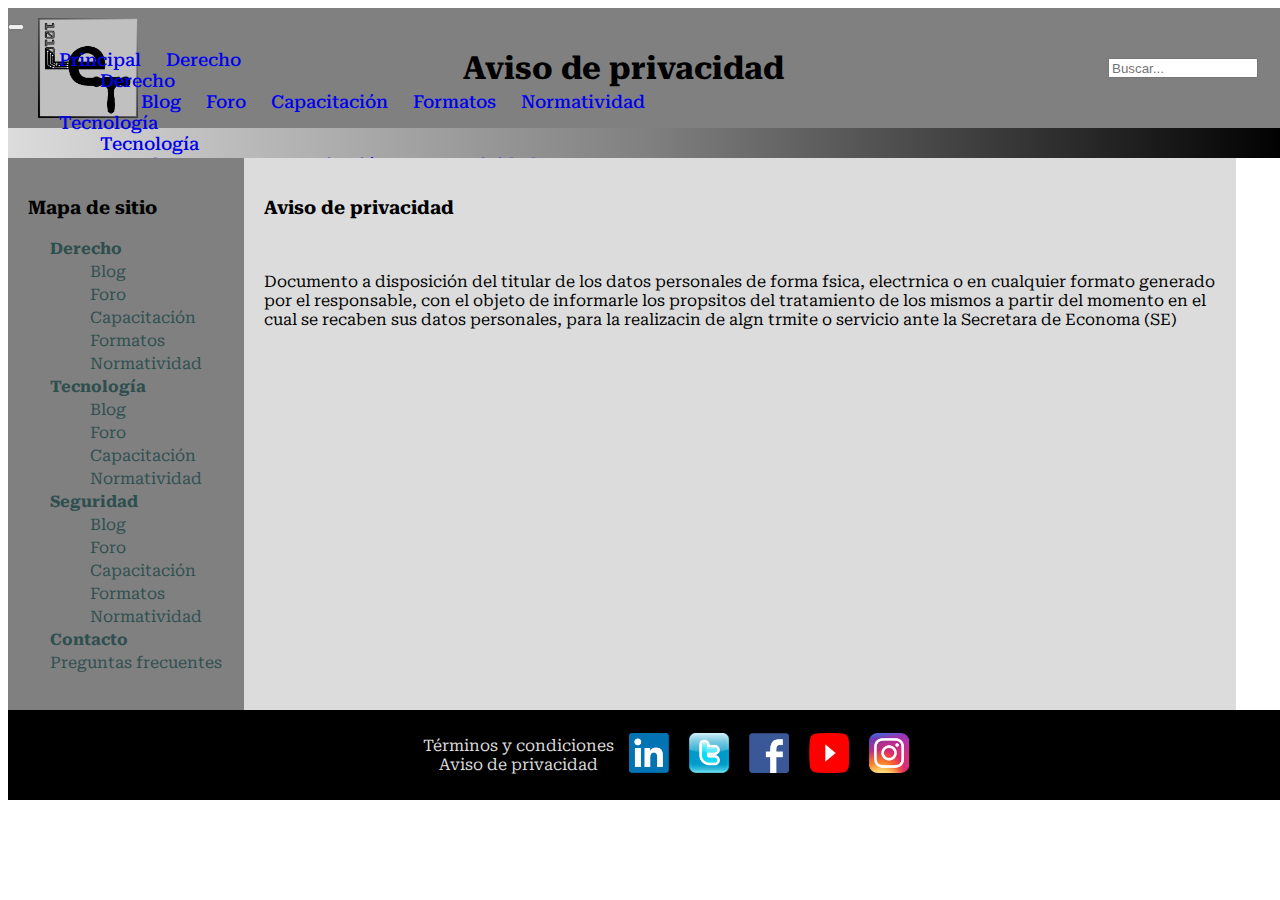
==== commit 5d998c08: "Se cambia la ruta del logótipo de /imagenes... a /Imagenes en los archivos index.html, faqs.html, te" ====
--- a/Paginas/aviso.html
+++ b/Paginas/aviso.html
@@ -25,7 +25,7 @@
 
 <body id="cuerpo">
   <header>
-    <img class="imagen_centrada" src="../imagenes/Logo LeT_fondo3.png" alt="Logotipo Lexettech" width="100"
+    <img class="imagen_centrada" src="../Imagenes/Logo LeT_fondo3.png" alt="Logotipo Lexettech" width="100"
       height="100" />
     <h1 class="titulo">Aviso de privacidad</h1>
     <input id="buscaHeader" type="search" placeholder="Buscar..." />
